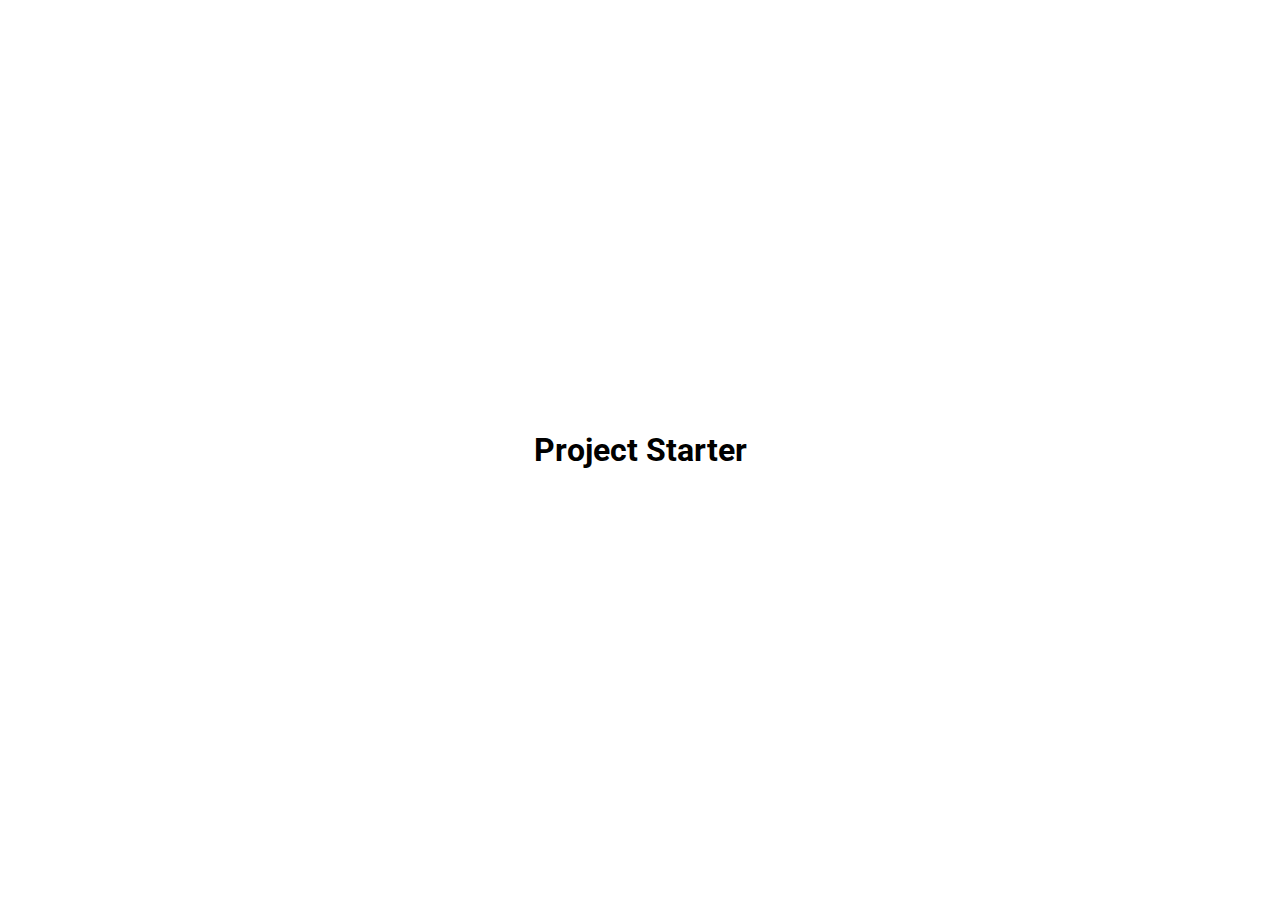
==== Index.html @ 8c1f6f32 "added my setup structure for css js and html" ====
<!DOCTYPE html>
<html lang="en">
<head>
    <meta charset="UTF-8">
    
    <link rel="stylesheet" href="https://cdnjs.cloudflare.com/ajax/libs/font-awesome/6.6.0/css/all.min.css" integrity="sha512-Kc323vGBEqzTmouAECnVceyQqyqdsSiqLQISBL29aUW4U/M7pSPA/gEUZQqv1cwx4OnYxTxve5UMg5GT6L4JJg==" crossorigin="anonymous" referrerpolicy="no-referrer" /><meta name="viewport" content="width=device-width, initial-scale=1.0">
    <link rel="stylesheet" href="style.css">
    <title>My Project</title>
</head>
<body>
    <h1>Project Starter</h1>
    

    <script src="script.js"></script>
</body>
</html>
---- style.css ----
@import url('https://fonts.googleapis.com/css2?family=Roboto:wght@400;700&display=swap');

*{
    box-sizing: border-box;
}

body {
    font-family: 'Roboto', san-serif;
    display: flex;
    flex-direction: column;
    align-items: center;
    justify-content: center;
    height: 100vh;
    overflow: hidden;
    margin: 0;
}
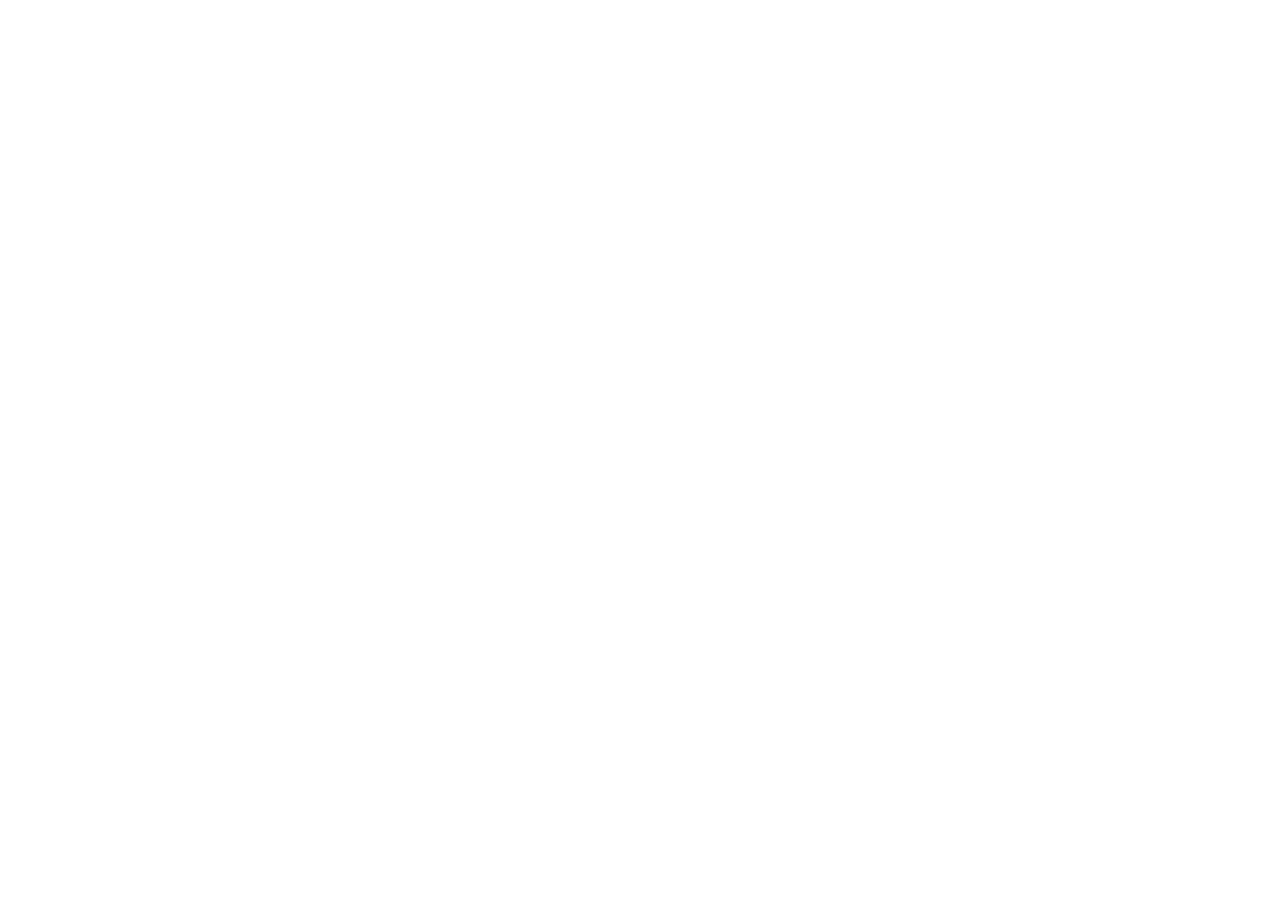
==== commit 958e6a78: "all the css for the panels and container done" ====
--- a/Index.html
+++ b/Index.html
@@ -5,10 +5,31 @@
     
     <link rel="stylesheet" href="https://cdnjs.cloudflare.com/ajax/libs/font-awesome/6.6.0/css/all.min.css" integrity="sha512-Kc323vGBEqzTmouAECnVceyQqyqdsSiqLQISBL29aUW4U/M7pSPA/gEUZQqv1cwx4OnYxTxve5UMg5GT6L4JJg==" crossorigin="anonymous" referrerpolicy="no-referrer" /><meta name="viewport" content="width=device-width, initial-scale=1.0">
     <link rel="stylesheet" href="style.css">
-    <title>My Project</title>
+    <title>Expanding Cards</title>
 </head>
 <body>
-    <h1>Project Starter</h1>
+    <div class="container">
+
+        <div class="panel active" style="background-image: url('https://images.unsplash.com/photo-1504858700536-882c978a3464?q=80&w=1170&auto=format&fit=crop&ixlib=rb-4.0.3&ixid=M3wxMjA3fDB8MHxwaG90by1wYWdlfHx8fGVufDB8fHx8fA%3D%3D');">
+            <h3>Explore The World</h3>
+        </div>
+
+        <div class="panel" style="background-image: url('https://images.unsplash.com/photo-1600520611035-84157ad4084d?q=80&w=1031&auto=format&fit=crop&ixlib=rb-4.0.3&ixid=M3wxMjA3fDB8MHxwaG90by1wYWdlfHx8fGVufDB8fHx8fA%3D%3D')">
+            <h3>Pyramids</h3>
+        </div>
+        <div class="panel" style="background-image: url('https://images.unsplash.com/photo-1675529733961-f3f9c2998c71?q=80&w=1175&auto=format&fit=crop&ixlib=rb-4.0.3&ixid=M3wxMjA3fDB8MHxwaG90by1wYWdlfHx8fGVufDB8fHx8fA%3D%3D')">
+            <h3>Austria countryside</h3>
+        </div>
+        <div class="panel" style="background-image: url('https://plus.unsplash.com/premium_photo-1670897798400-7c648ae542b2?q=80&w=1170&auto=format&fit=crop&ixlib=rb-4.0.3&ixid=M3wxMjA3fDB8MHxwaG90by1wYWdlfHx8fGVufDB8fHx8fA%3D%3D')">
+            <h3>Antelop Canyon</h3>
+        </div>
+        <div class="panel" style="background-image: url('https://images.unsplash.com/photo-1728042743603-e84b7f033050?q=80&w=1075&auto=format&fit=crop&ixlib=rb-4.0.3&ixid=M3wxMjA3fDB8MHxwaG90by1wYWdlfHx8fGVufDB8fHx8fA%3D%3D')">
+            <h3>San Vicente, Palawan, Philippines</h3>
+        </div>
+        <div class="panel" style="background-image: url('https://images.unsplash.com/photo-1703622580210-319e69f860f5?q=80&w=1171&auto=format&fit=crop&ixlib=rb-4.0.3&ixid=M3wxMjA3fDB8MHxwaG90by1wYWdlfHx8fGVufDB8fHx8fA%3D%3D')">
+            <h3>Pico do Arieiro, Madeira, Portugal</h3>
+        </div>
+    </div>
     
 
     <script src="script.js"></script>
--- a/style.css
+++ b/style.css
@@ -1,16 +1,68 @@
-@import url('https://fonts.googleapis.com/css2?family=Roboto:wght@400;700&display=swap');
+@import url('https://fonts.googleapis.com/css2?family=Muli&display=swap');
 
 *{
     box-sizing: border-box;
 }
 
 body {
-    font-family: 'Roboto', san-serif;
+    font-family: 'Muli', san-serif;
     display: flex;
-    flex-direction: column;
+    
     align-items: center;
     justify-content: center;
     height: 100vh;
     overflow: hidden;
     margin: 0;
+}
+
+.container {
+    display: flex;
+    width: 90vw;
+     
+}
+
+.panel{
+    background-size: auto 100%;
+    background-position: center;
+    background-repeat: no-repeat;
+    
+    height: 80vh;
+    border-radius: 50px;
+    color: white;
+    cursor: pointer;
+    flex: 0.5;
+    margin: 10px;
+    position: relative;
+   
+    transition: flex 0.7s ease-in;
+    
+}
+
+.panel h3{
+    font-size: 24px;
+    position: absolute;
+    bottom: 20px;
+    left: 20px;
+    margin: 0;
+    opacity: 0;
+}
+
+.panel.active {
+    flex: 5;
+
+}
+
+.panel.active h3{
+    opacity: 1;
+}
+
+@media (max-width: 600px)
+{
+    .container {
+        width: 100vw;
+    }
+    .panel:nth-of-type(4),
+    .panel:nth-of-type(5){
+        display: none;
+    }
 }